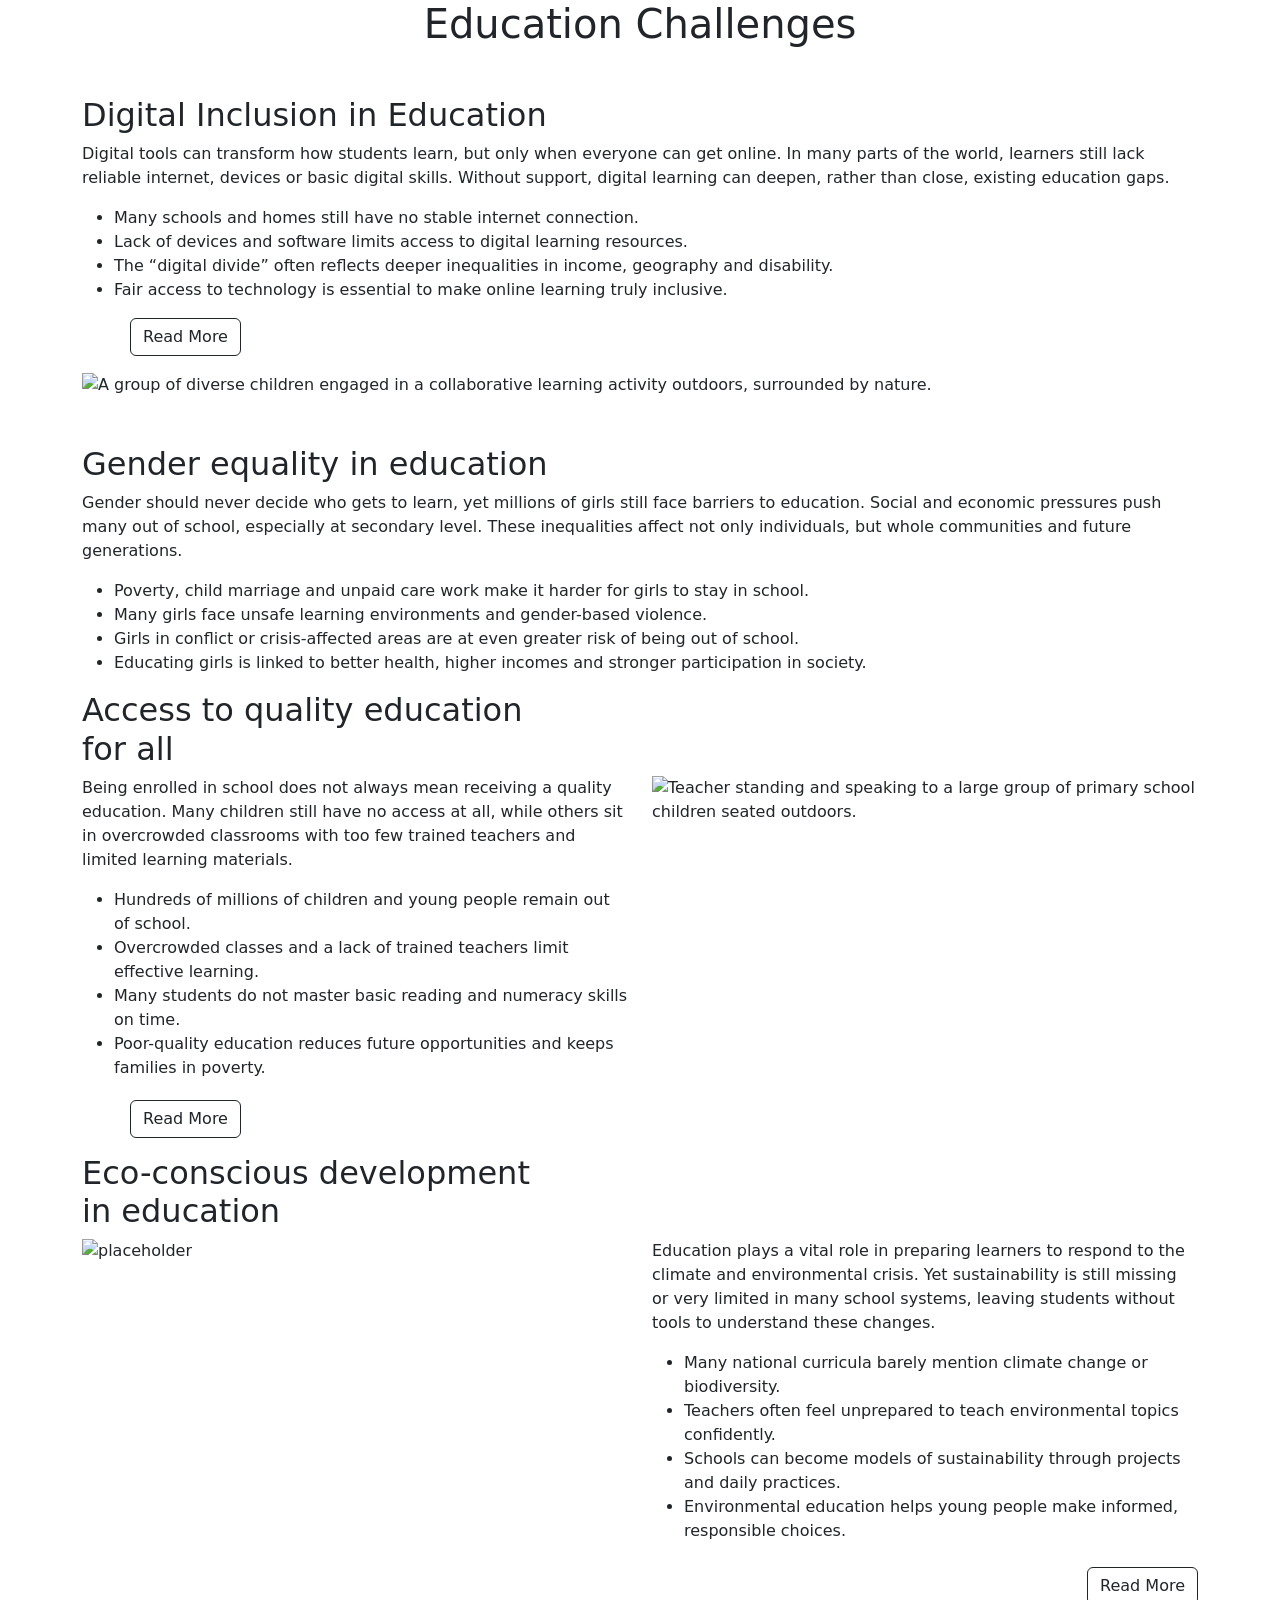
==== educationChallenges.html @ 002fe449 "Add files via upload" ====
<!doctype html>
<html lang="en">
	<head>
		<meta charset="utf-8">
		<meta name="author" content="Thales Marques Ferrari de Almeida">
		<meta name="viewport" content="width=device-width, initial-scale=1">
		<title>Education Challenges</title>
		<!-- Google Fonts -->
		<link rel="preconnect" href="https://fonts.googleapis.com">
		<link rel="preconnect" href="https://fonts.gstatic.com" crossorigin>
		<link href="https://fonts.googleapis.com/css2?family=Anton&family=Open+Sans:ital,wght@0,300..800;1,300..800&display=swap" rel="stylesheet">
		<!-- Icons -->
		<link rel="stylesheet" href="https://cdnjs.cloudflare.com/ajax/libs/font-awesome/6.5.2/css/all.min.css"/>
		<!-- Bootstrap -->
		<link href="https://cdn.jsdelivr.net/npm/bootstrap@5.3.8/dist/css/bootstrap.min.css" rel="stylesheet" integrity="sha384-sRIl4kxILFvY47J16cr9ZwB07vP4J8+LH7qKQnuqkuIAvNWLzeN8tE5YBujZqJLB" crossorigin="anonymous">
		<!-- CSS -->
		<link rel="stylesheet" href="/css/style.css">
	</head>
	<body>

		<header class="bg-img-t">
			
			<!--  Navbar placeholder-->
			<div id="nav-placeholder"></div>	
			
			<div class="container text-center background-txt-t anton-regular">
				<h1>Education Challenges</h1>
			</div>
		</header>
		<div class="container mt-5">
			<div class="content-wrapper-t"> <!--wrap the content for adding max-width-->
				<!--  1. Digital Inclusion in Education  -->
				<div class="row">
					<div class="col-sm-12">
						<h2 class="text-center text-md-start mb-2 anton-regular">Digital Inclusion in Education</h2>
						<!--  Short intro  -->
						<p class="word-formatting-t">
						Digital tools can transform how students learn, but only when everyone can get online. In many parts of the world, learners still lack reliable internet, devices or basic digital skills.
						Without support, digital learning can deepen, rather than close, existing education gaps.
						</p>

						<!--  Key points  -->
						<ul class="key-points-t">
							<li>Many schools and homes still have no stable internet connection.</li>
							<li>Lack of devices and software limits access to digital learning resources.</li>
							<li>The “digital divide” often reflects deeper inequalities in income, geography and disability.</li>
							<li>Fair access to technology is essential to make online learning truly inclusive.</li>
						</ul>

						<!--  technical/detailed paragraph  -->
						<div class="collapse mt-2" id="digitalInclusionMore">
							<p class="word-formatting-t mb-0">
							Acording to
							<a href="https://www.unesco.org/en/articles/unesco-spotlights-how-digital-learning-can-promote-equity-low-resource-contexts"
             				target="_blank" rel="noopener">
							UNESCO</a>
							a large share of primary and secondary schools around the world are still not connected to the internet.
							In low-resource contexts, this limits how teachers can use digital platforms, open educational resources and
							online training. Evidence shows that successful programmes combine investment in broadband infrastructure,
							affordable devices, teacher training and digital literacy for families, so that technology supports equity
							instead of creating new barriers.
							</p>
						</div>

						<!--  read more button  -->
						<div class="mb-3 mt-3 d-flex justify-content-center justify-content-md-start ms-md-5">
							<button type="button" class="btn btn-outline-dark bnt-sm read-more-bnt-t" data-bs-toggle="collapse" 
							data-bs-target="#digitalInclusionMore" aria-expanded="false"
							aria-controls="digitalInclusionMore">
								Read More
							</button>
						</div>

						<!--  Image  -->
						<img alt="A group of diverse children engaged in a collaborative learning activity outdoors, surrounded by nature." src="img/thales/educationChallenges/educationAcess.jpg" class="img-fluid">
						<!--  https://pixabay.com/photos/children-different-drawings-faces-1853193/  -->
					</div>
				</div>

				<!--  2. Gender equality in education  -->
				<div class="row mt-5">
					<div class="col-sm-12">
						<h2 class="text-center text-md-start mb-2 anton-regular">Gender equality in education</h2>
						
						<!--  Short Intro   -->
						<p class="word-formatting-t">
							Gender should never decide who gets to learn, yet millions of girls still face barriers to education.
							Social and economic pressures push many out of school, especially at secondary level.
							These inequalities affect not only individuals, but whole communities and future generations.
						</p>
						
						<!--  Key points  -->
						<ul class="key-points-t">
							<li>Poverty, child marriage and unpaid care work make it harder for girls to stay in school.</li>
							<li>Many girls face unsafe learning environments and gender-based violence.</li>
							<li>Girls in conflict or crisis-affected areas are at even greater risk of being out of school.</li>
							<li>Educating girls is linked to better health, higher incomes and stronger participation in society.</li>
						</ul>

						<!--  technical/detailed paragraph  -->


					</div>
				</div>

				<!-- 3. Acess to qualitu education for all  -->
				<div class="row">
					<div class="col-sm-12">
						<h2 class="text-center text-md-start mb-2 anton-regular">Access to quality education <br class="mobile-break"> for all</h2>
					</div>

					<div class="col-sm-6">
						<!--  Short intro  -->
						<p class="word-formatting-t">
							Being enrolled in school does not always mean receiving a quality education.
							Many children still have no access at all, while others sit in overcrowded classrooms
							with too few trained teachers and limited learning materials.
						</p>

						<!-- Key points -->
						<ul class="key-points-t">
							<li>Hundreds of millions of children and young people remain out of school.</li>
							<li>Overcrowded classes and a lack of trained teachers limit effective learning.</li>
							<li>Many students do not master basic reading and numeracy skills on time.</li>
							<li>Poor-quality education reduces future opportunities and keeps families in poverty.</li>
						</ul>
					</div>
					
					<div class="col-sm-6">
						<!--  Image  -->
						<img alt="Teacher standing and speaking to a large group of primary school children seated outdoors." src="img/thales/educationChallenges/qualityEducationAll.jpg" class="img-fluid">
						<!--  Photo by Swahili Studios: https://www.pexels.com/photo/outdoor-classroom-with-teacher-and-students-31747998/  -->
					</div>
				</div>

				<!--  technical/detailed paragraph  -->
				<div class="row">
					<div class="collapse mt-2 col-sm-12" id="qualityEducationMore">
						<p class="word-formatting-t mb-0">
						The
						<a href="https://www.worldbank.org/en/topic/education/brief/what-is-learning-poverty"
							target="_blank" rel="noopener">
							World Bank
						</a>
						describes a crisis of “learning poverty”, where a high share of 10-year-olds in
						low- and middle-income countries cannot read and understand a simple text.
						Research highlights the need for coordinated reforms: investment in teacher
						training, early-grade reading programmes, inclusive curricula, targeted support
						for disadvantaged learners and safe school infrastructure. Improving both access
						and quality together is essential to break cycles of disadvantage over time.
						</p>
					</div>

					<!--  read more button  -->
					<div class="mb-3 col-sm-12 mt-3 mt-md-1 d-flex justify-content-center justify-content-md-start ms-md-5">
						<button type="button" class="btn btn-outline-dark bnt-sm read-more-bnt-t" data-bs-toggle="collapse" 
						data-bs-target="#qualityEducationMore" aria-expanded="false"
						aria-controls="qualityEducationMore">
							Read More
						</button>
					</div>
				</div>

				<!--  4. Eco-conscious development in education  -->
				<div class="row">
					<div class="col-sm-12">
						<h2 class="text-center text-md-start mb-2 anton-regular">Eco-conscious development <br class="mobile-break"> in education</h2>
					</div>

					<!--  Image  -->
					<div class="col-sm-6 mb-3 mb-sm-0">
						<img alt="placeholder" src="img/thales/educationChallenges/ecoConsiousDevelopment.jpg" class="img-fluid">
						<!--  Photo by Nasirun Khan: https://www.pexels.com/photo/children-watering-plants-16850897/  -->
					</div>
					<div class="col-sm-6">
						<!--  Short intro  -->
						<p class="word-formatting-t">
							Education plays a vital role in preparing learners to respond to the climate
							and environmental crisis. Yet sustainability is still missing or very limited
							in many school systems, leaving students without tools to understand these changes.
						</p>

						<!--  Key points  -->
						<ul class="key-points-t">
							<li>Many national curricula barely mention climate change or biodiversity.</li>
							<li>Teachers often feel unprepared to teach environmental topics confidently.</li>
							<li>Schools can become models of sustainability through projects and daily practices.</li>
							<li>Environmental education helps young people make informed, responsible choices.</li>
						</ul>
					</div>
					
				
				</div>

				<!--  technical/detailed paragraph  -->
				<div class="row">
					<div class="collapse mt-2 col-sm-12" id="ecoConsiousMore">
						<p class="word-formatting-t mb-0">
						Recent analyses by
						<a href="https://www.unesco.org/en/articles/only-half-national-curricula-world-have-reference-climate-change-unesco-warns"
							target="_blank" rel="noopener">
							UNESCO
						</a>
						show that around half of national curriculum frameworks reviewed make no reference
						to climate change at all. To address this gap, UNESCO’s Education for Sustainable
						Development (ESD for 2030) framework encourages countries to “green” their education
						systems: integrating climate and environmental topics across subjects, supporting
						teachers with training and resources, and involving students in real-world projects
						such as school gardens, recycling schemes and energy-saving initiatives.
						</p>
					</div>
					<!--  read more button  -->
					<div class="mb-3 col-12 mt-2 d-flex justify-content-center justify-content-md-end me-md-5">
						<button type="button" class="btn btn-outline-dark bnt-sm read-more-bnt-t" data-bs-toggle="collapse" 
						data-bs-target="#ecoConsiousMore" aria-expanded="false"
						aria-controls="ecoConsiousMore">
							Read More
						</button>
					</div>
				</div>
			</div>
		</div>
		<!-- 
			Content Note:
			The written content on this webpage was created with assistance from ChatGPT 
			(used only as a writing and summarisation tool). 
			All factual information was sourced from trusted public organisations, including:

			• United Nations – Sustainable Development Goal 4 (Quality Education)
				https://www.un.org/sustainabledevelopment/education/

			• UNESCO – Global Education Monitoring Reports
				https://www.unesco.org/en/education/reports

			• UNICEF – Education Research & Statistics
				https://www.unicef.org/education

			• OECD – Education Indicators and Data
				https://www.oecd.org/education/

			The final wording, layout, and structure were reviewed and edited manually
			by the project author (Thales Marques Ferrari de Almeida) to match the requirements of the Web Design & Development CA.
		-->

		<!--  Footer placeholder-->
		<div id="footer-placeholder"></div>
		
		<!--   jQuery   -->
		<script src="https://code.jquery.com/jquery-3.7.1.min.js"></script>
		
		<!--  External JS  -->
		<script src="script/main.js"></script>
		
		<!--  Bostrap  -->
		<script src="https://cdn.jsdelivr.net/npm/bootstrap@5.3.8/dist/js/bootstrap.bundle.min.js" integrity="sha384-FKyoEForCGlyvwx9Hj09JcYn3nv7wiPVlz7YYwJrWVcXK/BmnVDxM+D2scQbITxI" crossorigin="anonymous"></script>
	</body>
</html>
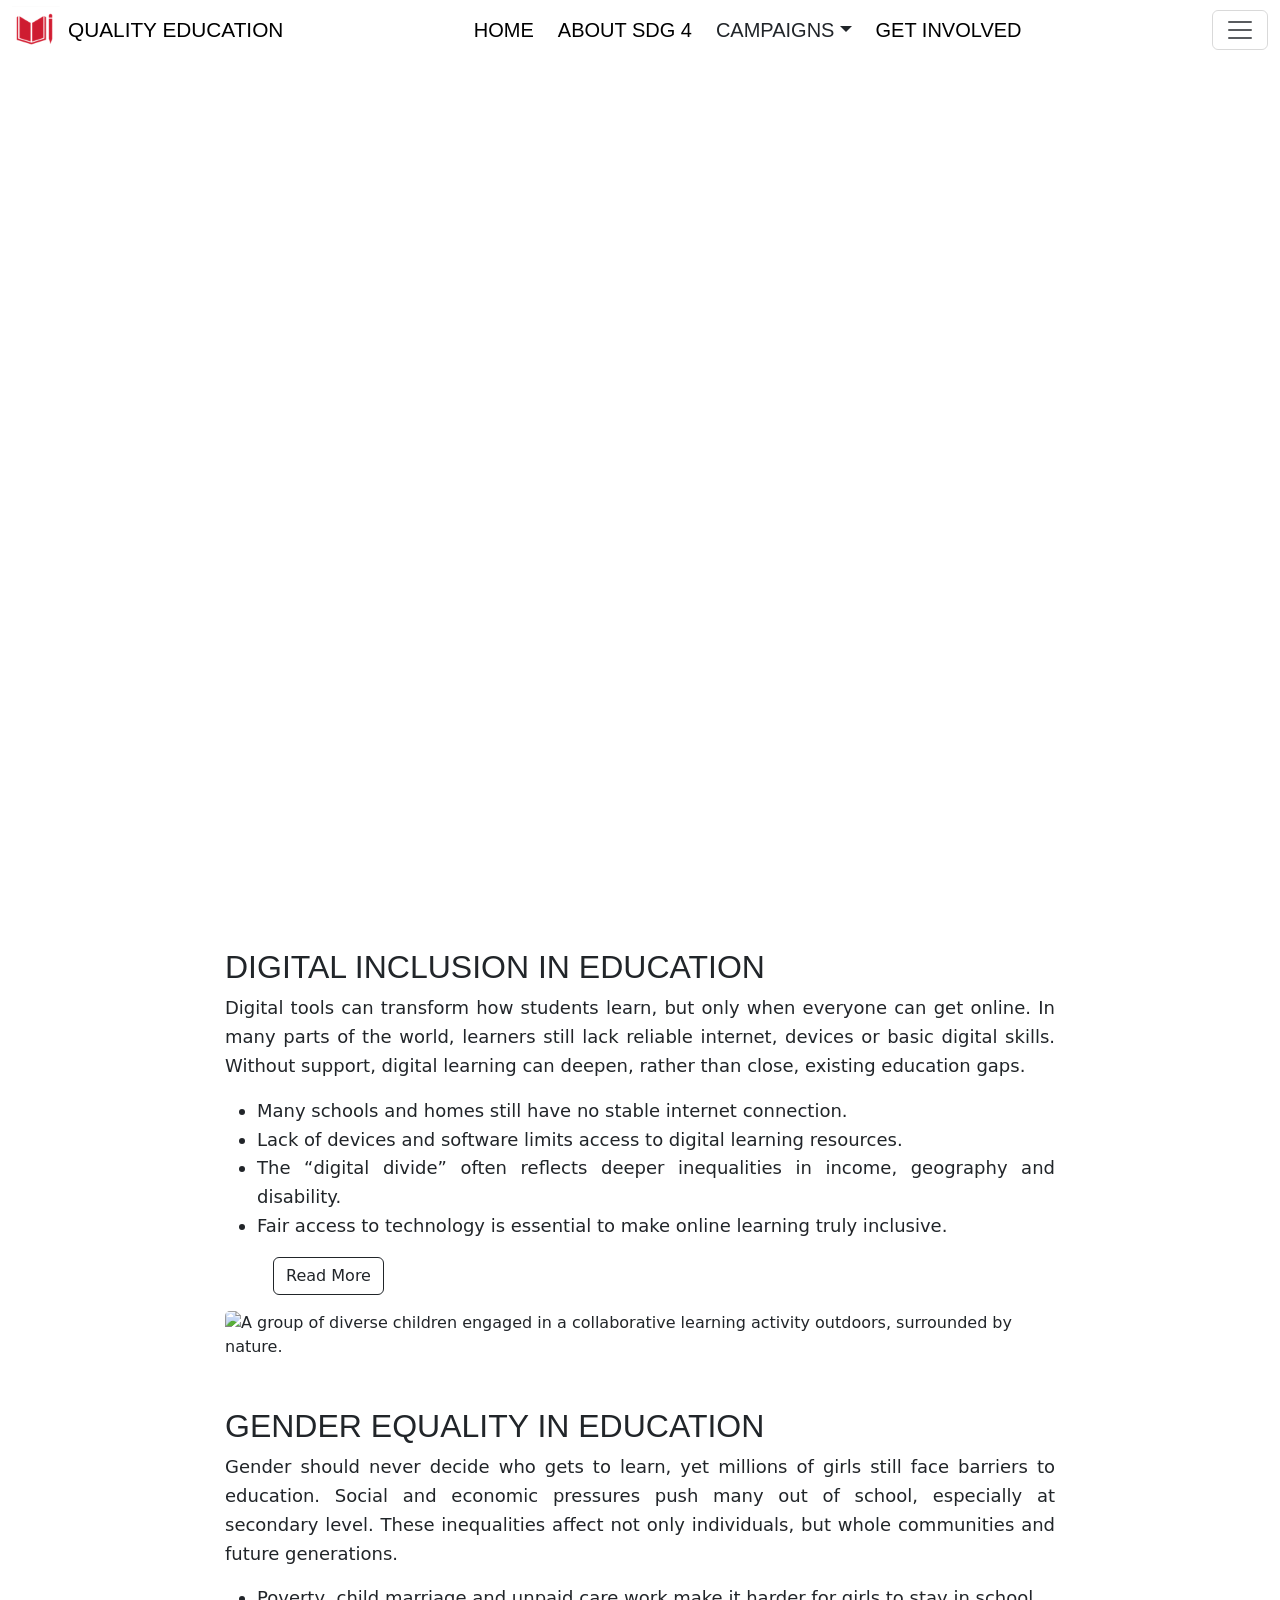
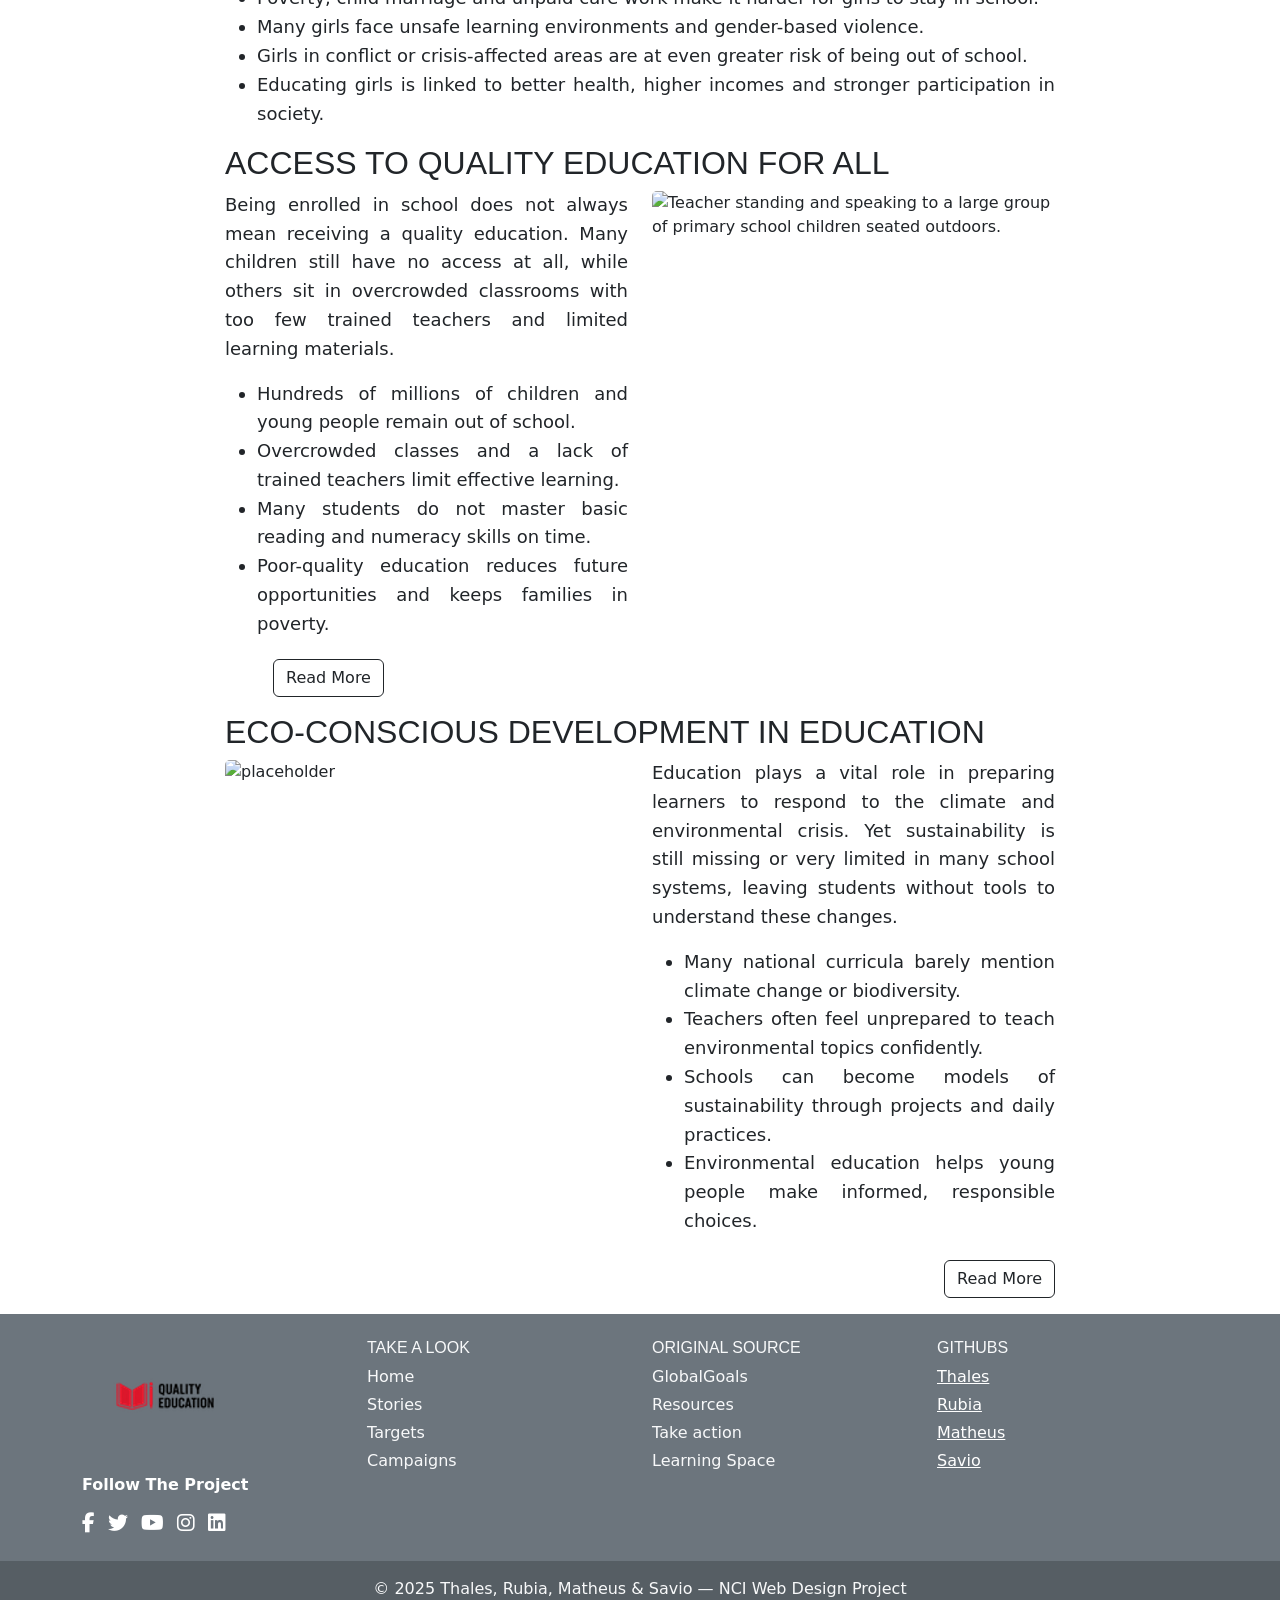
==== commit d4221fa3: "More changes" ====
--- a/educationChallenges.html
+++ b/educationChallenges.html
@@ -14,7 +14,7 @@
 		<!-- Bootstrap -->
 		<link href="https://cdn.jsdelivr.net/npm/bootstrap@5.3.8/dist/css/bootstrap.min.css" rel="stylesheet" integrity="sha384-sRIl4kxILFvY47J16cr9ZwB07vP4J8+LH7qKQnuqkuIAvNWLzeN8tE5YBujZqJLB" crossorigin="anonymous">
 		<!-- CSS -->
-		<link rel="stylesheet" href="/css/style.css">
+		<link rel="stylesheet" href="css/style.css">
 	</head>
 	<body>
 
--- a/css/style.css
+++ b/css/style.css
@@ -0,0 +1,1841 @@
+/*Google fonts*/
+.anton-regular {
+  font-family: "Anton", sans-serif;
+  font-weight: 400;
+  font-style: normal;
+  text-transform: uppercase;
+}
+
+.open-sans {
+  font-family: "Open Sans", sans-serif;
+  font-optical-sizing: auto;
+  font-weight: 400;
+  font-style: normal;
+  font-variation-settings:
+    "width" 100;
+}
+
+
+/* NavBar
+   Author: Thales Marques Ferrari de Almeida
+*/
+ .links-nav { /*this is the ul element inside the navbar */
+	display: flex;
+	flex-direction: row;
+	list-style: none;
+	margin: 0;
+	padding: 0;
+	justify-content: center;
+	align-items: center;
+}
+.links-nav a, .links-nav ul a{ 
+	font-size: 20px;
+	text-decoration: none;
+}
+.links-nav > li > a { 
+	color: #000
+}
+.links-nav > li > a:hover {
+	color: #432b55;
+	text-decoration: none; /*removes the underline on hover*/
+}
+.links-nav li {
+	padding: 8px 12px;
+}
+.spacer-top-body{
+	margin-top: 4rem;
+}
+.navbar-logo{ /* make sure the logo and title are aligned */
+	display: flex;
+	align-items: center;
+	gap: 0.5rem;
+	padding: 0;
+}
+.logo-title{
+	color: black;
+	font-size: 1.3rem;
+}
+
+.navbar-logo img{ /*logo image size and responsiveness*/
+	height: 48px;
+	width: auto;
+}
+
+/*scrolling effect navbar*/
+.navbar { /*set the initial state of the navbar*/
+	background-color: transparent;
+	transition: background-color 0.3s ease, box-shadow 0.3s ease;
+	padding-top: 0.35rem;
+	padding-bottom: 0.35rem;
+}
+
+
+/*When user scrolls more than 56px change the color*/
+.navbar-scrolled {
+	background-color: rgba(200, 200, 200, 0.97); /* darker gray for contrast */
+	box-shadow: 0 2px 4px rgba(0, 0, 0, 0.15);
+}
+
+/*  Navbar dropdown  */
+/*This overrides the default bootstrap dropdown-menu size and pposition*/
+.campaigns-dropdown{
+	background-color: #000;
+	min-width: 420px; /*change the default bootstrap's width*/
+	color: #fff;
+
+	/*removes default border and corners*/
+	border: none;
+	border-radius: 0;
+	padding: 0;
+}
+.campaigns-dropdown img{
+	display: block;
+	width: 100%; /*makes it fills the width of the column*/
+	height: auto; /*resposiviness*/
+}
+.campaigns-dropdown a:hover{
+	opacity: 0.85;
+}
+
+/*shows the dropdown on hover
+sources: https://youtu.be/n-2Kwm2CJ9c?si=Jsybr55dkSkyXspm*/
+.dropdown:hover .dropdown-menu{
+	display: block; 
+}
+
+
+/*Hover underline effect for nav links
+source: https://youtu.be/NaE2DMCkMkk?si=irN1dnEl6ar3fV93*/
+.links-nav .nav-link{
+	position: relative;
+}
+.links-nav .nav-link::before{ /*creates a pseudo element before each link*/
+	content: '';
+	position: absolute;
+	left: 0;
+	bottom: -5px;
+	width: 0;
+	height: 3px;
+	background-color: #432b55;
+	transition: width 0.3s ease;
+}
+.links-nav .nav-link:hover::before{ /*expands the underline on hover*/
+	width: 100%;
+}
+/*End navbar*/
+
+
+
+/*	CSS for campaing page
+	Author: Thales Marques Ferrari de Almeida
+*/
+
+/*Hover zoom img effect
+Sources: https://www.w3schools.com/howto/howto_css_zoom_hover.asp and https://youtube.com/shorts/-4PtUNKZr8M?si=-x04MyQYTLYg2XLB */
+
+.wrapper-et{ /*wrapper for the zoom effect on images*/
+	overflow: hidden;
+	border-radius: 5px;
+}
+.wrapper-et img{ /*image inside the wrapper*/
+	width: 100%;
+	height: 100%;
+	object-fit: cover;
+	transition: 1s ease;
+}
+.wrapper-et img:hover{ /*zoom effect on hover*/
+	transform: scale(1.1);
+}
+/*End img effect*/
+
+
+/*wrap image and add text in the image
+Sources: https://youtu.be/Si4ViAvvnwU?si=R38BF-6bvPxQ2DKY and https://www.w3schools.com/howto/howto_css_image_text.asp
+*/
+.img-container{
+	position: relative;	
+}
+.text-inside-img{
+	position: absolute;
+	bottom: 5%;
+	color: rgb(255, 255, 255);
+	padding-left: 40px;
+}
+
+.col-sm-6 .text-inside-img p {
+	font-size: 1.7rem;
+	font-weight: 100 !important;
+}
+.col-sm-6 .text-inside-img h3 {
+	font-size: 3rem;
+}
+.col-lg-4 .text-inside-img p {
+	font-size: 1.2rem;
+}
+.col-lg-4 .text-inside-img h3 {
+	font-size: 2.0rem;
+}
+/*form styling*/
+.wrapper-form-t{
+	background-color: #F7F4F2;
+	padding: 20px;
+	border-radius: 13px;
+	box-shadow: 0 4px 8px rgba(0, 0, 0, 0.2);
+}
+
+/*Form validation control*/
+.wrapper-contact-method{
+	padding: 15px;
+	border: transparent 1px solid;
+	border-radius: 5px;
+}
+
+.input-control-t.success input,
+.input-control-t.success textarea {
+	border-color: #2ecc71; /*green*/
+}
+.input-control-t.error input,
+.input-control-t.error textarea {
+	border-color: #e74c3c; /*red*/
+}
+.input-control-t .form-error-t{
+	color: #e74c3c;
+	font-size: 12px;
+	height: 12px;
+}
+/*End form validation control*/
+
+
+/*	CSS for Education Challenges
+	Author: Thales*/
+
+/*background image and text*/
+.bg-img-t{
+	background-image: url("../img/thales/background/backgroundEdChallenges.jpg");
+	background-size: cover;
+	background-position: center;
+	background-repeat: no-repeat;
+	min-height: 100vh; /**covers 100% of the screen*/
+	width: 100%;
+}
+.background-txt-t{
+	color: white;
+	padding-top: 600px;
+}
+
+.background-txt-t h1{
+	font-size: 60px;
+}
+
+/*wrap content and centralize*/
+.content-wrapper-t{
+	max-width: 830px;
+	margin: 0 auto;
+}
+
+.content-wrapper-t img{
+	width: 100%;
+	height: auto;
+	border-radius: 5px;
+}	
+.word-formatting-t, .key-points-t{
+	font-size: 18px;
+	line-height: 1.6;
+	text-align: justify;
+}
+/*Responsive design for navbar, campaign, and education challenges page
+Author: Thales Ferrari*/
+
+@media(max-width:750px){
+	/*hide the nav links for mobile version*/
+	.links-nav{
+		display: none;
+	}
+
+	/*change the internal paddig and hide <p> for the mobile version*/
+	.col-lg-4 .text-inside-img{
+		bottom: 2%;
+		padding-left: 15px;
+	}
+	.col-lg-4 .text-inside-img p {
+		display: none;
+	}
+	.col-lg-4 .text-inside-img h3 {
+		font-size: 1.15rem;
+		padding: 0;
+	}
+	.col-sm-6 .text-inside-img p {
+		display: none;
+	}
+	.col-sm-6 .text-inside-img h3 {
+		font-size: 1.5rem;
+		padding: 0;
+	}
+
+
+	
+	/*education challeges resposiviness*/
+	.content-wrapper-t{
+		margin-left: 5%;
+		margin-right: 5%;
+	}
+}
+
+/*hide the br in mobile version	
+source: https://stackoverflow.com/questions/37836821/line-break-on-mobile-phone-only*/
+@media (min-width: 600px)  {
+        .mobile-break { display: none; }
+    }
+
+/*Stories page
+Author: Savio Miano*/
+.hero-placeholder {
+    height: 350px;
+    border-radius: 4px; 
+}
+
+.card-placeholder {
+    height: 200px;
+    border-radius: 4px;
+}
+/*End author Thales Marques Ferrari de Almeida*/
+
+
+
+/** Start of Author: Rúbia Lana **/
+
+.aboutsdg_r {
+	background-color: white;
+	color: #2A140E;
+}
+
+.header_sdr_r {
+	position: relative;
+	width: 100%;
+	max-width: 100%;
+}
+
+.img_top_sdg_r {
+	background-image: url("../img/rubia/pexels-img8.jpg");
+	width: 100%;
+	height: 60vh;
+	background-size: cover;
+	background-repeat: no-repeat;
+	transition: height 0.5s ease;
+	margin: 0 auto;
+	position: relative;
+	display: flex;
+	justify-content: center;
+	align-items: flex-start;
+	margin-bottom: 30px;
+}
+
+.shrink-banner {
+	height: 25vh !important;
+}
+
+.img_top_sdg_r.shrink-banner h1, .img_top_sdg_r.shrink-banner h2 {
+	opacity: 0;
+	height: 0;
+	overflow: hidden; /** overflow hidden makes everything that is overflowing the div be cutted so we don't see it overflowing  **/
+}
+
+.banner_sdg_r img {
+	width: 100%; 
+	display: block; /** to remove extra spaces down the image **/
+}
+
+.text_top_sdg_r {
+	position: absolute;
+	top: 50%;
+	left: 50%;
+	transform: translate(-50%, -50%); /** left50% + top50% + translate(-50%, -50%) is how div's are centralized **/
+	text-transform: uppercase; /** text-transform uppercase makes all the text in uppercase, meanwhile lowercase makes all the text be in lowercase, and captilize makes the firts leters be in upercase **/
+	background: white;
+	background-size: 200%;
+	background-clip: text;
+	-webkit-background-clip: text;
+	-webkit-text-fill-color: transparent;
+	animation: animate-gradient 2.5s linear infinite; /** linear infinite is for the animation don't stop, and the 2.5s is the time for the animation to be complete, and then repeat again as it's an infinite animation **/
+	-webkit-text-stroke: 0.3px black;
+}
+
+@keyframes animate-gradient {
+	to {
+		background-position: 200px;
+	}
+} /** keyframes is used to define the animation you want **/
+
+.title_top_sdg_r h1 {
+	font-size: 4rem;
+	color: white;
+}
+
+.subtitle_top_sdg_r h2 {
+	font-size: 2rem;
+}
+
+/** to change size of text in sreens less than 1024px **/
+@media (max-width: 1024px) {
+	.title_top_sdg_r h1 {
+		font-size: 3.7rem !important;
+	}
+	.subtitle_top_sdg_r h2 {
+		font-size: 2.7rem !important;
+	}
+}
+/** !important is used when you want to create a diferent thing that you whant the computer to select as main. for example now I defined that the font size was 4 rem, but if the screen max width is 1024 px the text is going to be 3.7 rem and the computer is going to ignore the other option and consider only the one that is tagged as important if the conditon matches(the screen size in this situation) **/
+
+/** to change size of text in small screens, start to change in ipad mini but works for smartphones too, if I need to change again I just neet to add a smaller screen that is only for smatphones, not ipads **/
+@media (max-width: 768px) {
+	.title_top_sdg_r h1 {
+		font-size: 3.5rem !important;
+	}
+}
+
+.text_to_justify {
+	text-align: justify;
+}
+
+.btns_to_hover {
+	display: flex;
+	justify-content: space-between;
+	text-align: center;
+}
+
+.btn_hoover_me_sdg_r {
+	padding: 9px 25px;
+	border: none;
+	outline: none;
+	color: #FFF;
+	cursor: pointer;
+	position: relative;
+	z-index: inherit; /** z-index controls the layers of the things in the page, it only works for elements with a defined position, that can be defined with position: relative/absolute/fixed/sticky. z-index -1 puts the things in the back of the z-index 0 or z-index auto, inherit makes the value of the index be received from its base element so if the father element is z-index 1, it is also going to be z-index 1**/
+	border-radius: 50px; 
+	background-color: transparent;
+	display: block;
+}
+
+.btn4_hoover_me_sdg_r {
+	width: 100%;
+	text-align: center;
+	padding: 9px 25px;
+	border: none;
+	outline: none;
+	color: #FFF;
+	cursor: pointer;
+	position: relative;
+	z-index: inherit;
+	border-radius: 50px; 
+	background-color: transparent;
+	display: block; /** display block was used for the a cover the full width of its space. at first I was using <button> and inside of it <a>, but it was having a problem that if I clicked in the button in a part the the link did't reach the link wasn't oppening, so I searched why it was happening and the reason was because the <a> tag was inside of the button, when I was supposed to put only the <a> tag and treat it as a button on css. and then when I did it I noticed that the <a> ignored the "width: 100%", but this is because of is inline configuration, so display: block could "break" it **/
+	
+	/** display block = cover all the line; inline cover only the content but stays in the same line; inline-block = is the same as inline, but it allows you to choose the size; grid = for layouts in col/row; none = for it to desapear of the page; flex = to organize elements in one col/row **/
+}
+
+.btn_hoover_me_sdg_r::after, .btn4_hoover_me_sdg_r::after {
+	content: ""; /** the tag content: '' needs to be used with the pseudo-elements because without it they don't appear. the pseudo-elements are: before, after, active, hover, focus. before and after (used for decoration) can add extra content to the element meanwhile active focus and hover (used for interaction) can change the style of it according to its state. hover changes the element when the mouse is over it, active changes the element when it is being clicked and focus when it is being selected **/
+	z-index: -1;
+	position: absolute;
+	width: 100%;
+	height: 100%;
+	background-color: black; /** to change here the color **/
+	left: 0;
+	top: 0;
+	border-radius: 60px;
+}
+
+.btn_hoover_me_sdg_r::before, .btn4_hoover_me_sdg_r::before {
+	content: "";
+	background: linear-gradient(
+		45deg,
+		#FF0000, #FF7300, #FFFB00, #48FF00, #00FFD5, #002BFF, #FF00C8, #FF0000
+	); /** the first and the last color are the same because it makes the transition smooth **/
+	position: absolute;
+	top: -2px; 
+	left: -2px;
+	background-size: 600%;
+	z-index: -1;
+	width: calc(100% + 4px);
+	height: calc(100% + 4px);
+	filter: blur(8px);
+	animation: glowing 20s linear infinite;
+	transition: opacity .3s ease-in-out;
+	border-radius: 10px;
+	opacity: 0;
+}
+
+.btn_hoover_me_sdg_r:hover::before, .btn4_hoover_me_sdg_r:hover::before {
+	opacity: 1;
+}
+
+.btn_hoover_me_sdg_r:active:after, .btn4_hoover_me_sdg_r:active:after {
+	background: transparent;
+}
+
+.btn_hoover_me_sdg_r:active, .btn4_hoover_me_sdg_r:active {
+	color: #000;
+	font-weight: bold;
+}
+
+@keyframes glowing {
+	0% {background-position: 0 0;}
+	50% {background-position: 400% 0;}
+	100% {background-position: 0 0;}
+}
+
+.a_sdg_r{
+	font-weight: 500;
+	font-size: 16px;
+	color: white;
+	text-decoration: none;
+	
+}
+
+.a_sdg_r:hover {
+	color: white;
+}
+
+#img_add_border_sdg_r {
+	border: 10px double #432b55; /** double is a borther effect that makes the border have two lines **/
+	width: 100%;
+	height: 100%;
+}
+
+.line_for_division {
+	height: 1px;
+	width: 98%;
+	overflow: hidden;
+	background-size: 500% 100%;
+	position: relative;
+	left: 50%;
+	top: 50%;
+	transform: translate(-50%, -50%);
+}
+
+.line_for_division::before {
+	content: '';
+	position: absolute;
+	inset: 0; /** inset here is to assure the element + before is going to cover all the space that the element without before cover without needing to type bottom/top/left/right:0 because without is the efecct was not apearing  **/
+	background: linear-gradient(to right, grey, blue, grey, blue, grey);
+	background-size: 500% 100%;
+	animation: tryingByMyself 20s linear infinite;
+	border-radius: 500px;
+}
+
+@keyframes tryingByMyself {
+	0% {
+		background-position: 0% 0;
+	}
+	100% {
+		background-position: 500% 0;
+	}
+}
+
+.add_margin_sdg_r {
+	margin-bottom: 100px;
+}
+
+.whatToDo_sdg_r {
+	margin-bottom: 35px;
+}
+
+.top_target_r {
+	background-image: url("../img/rubia/unsplash-img5.jpg");
+	background-size: cover;
+	background-repeat: no-repeat;
+	background-position: center;
+	min-height: 100vh;
+	display: flex;
+	flex-direction: column;
+	text-align: center;
+	align-items: center;
+	justify-content: center;
+	padding: 0 2rem;
+}
+
+
+.inside_top_image_target_r {
+	text-align: center;
+	align-items: center;
+	justify-content: center;
+	color: white;
+	font-size: 4rem;
+	text-shadow: 2px 2px 10px rgba(0, 0, 0, 0.7);
+	margin: 0.5rem 0;
+}
+
+.inside_top_image_target_r1 {
+	font-size: 4rem;
+}
+
+.inside_top_image_target_r2 {
+	font-size: 2.5rem;
+	padding-bottom: 5px;
+}
+
+@media (min-width: 1440px) {
+	.target_html .aboutsdg4_html {
+		zoom: 1.5 !important;
+	}
+	#tranding {
+		padding: 7rem 0 !important;
+	}
+}
+
+@media (min-width: 2560px) {
+	.target_html .aboutsdg4_html {
+		zoom: 1.7 !important;
+	}
+}
+
+@media (min-width: 3860px) {
+	.target_html .aboutsdg4_html {
+		zoom: 2.5 !important;
+	}
+}
+
+::-webkit-scrollbar {
+	width: 1.3rem;
+}
+
+::-webkit-scrollbar-thumb {
+	border-radius: 1rem;
+	background: #797979; /** change it **/
+	transition: all 0.5s ease-in-out;
+}
+
+::-webkit-scrollbar-thumb:hover {
+	background: #222224; /** change it too **/
+}
+
+::-webkit-scrollbar-track {
+	background: #f9f9f9;
+}
+
+.section-heading {
+	font-size: 3rem;
+	color: var(--primary);
+	padding: 2rem 0;
+}
+
+#tranding {
+	padding: 4rem 0 !important;
+}
+
+#tranding .tranding-slider {
+	height: 52rem;
+	padding: 2rem 0;
+	position: relative;
+}
+
+.tranding-slide {
+	width: 37rem;
+	height: 42rem;
+	position: relative;
+	border-radius: 2rem !important;
+}
+
+@media (max-width: 500px) {
+	.tranding-slide, .tranding-slide-img img {
+		width: 28rem !important;
+		height: 36rem !important;
+	}
+	
+	#tranding .tranding-slider {
+		height: 45rem !important;
+	}
+}
+
+.tranding-slide .tranding-slide-img img {
+	width: 37rem;
+	height: 42rem;
+	border-radius: 2rem !important;
+	object-fit: cover;
+}
+
+.tranding-slide .tranding-slide-content {
+	position: absolute;
+	left: 0;
+	top: 0;
+	right: 0;
+	bottom: 0;
+}
+
+.tranding-slide-content .top_text_slider_target_r {
+	position: absolute;
+	top: 2rem;
+	right: 2rem;
+	color: var(--white);
+}
+
+.tranding-slide-content .tranding-slide-content-bottom {
+	position: absolute;
+	bottom: 2rem;
+	left: 2rem;
+	color: var(--white);
+}
+
+.target_subtitle_inside_slider {
+	padding-top: 1rem;
+	display: flex;
+	gap: 1rem;
+}
+
+.target_subtitle2_inside_slider ion-icon {
+	color: var(--primary);
+}
+
+.swiper-slide-shadow-left, .swiper-slide-shadow-right {
+	display: none;
+}
+
+.tranding-slider-control {
+	position: relative;
+	bottom: 2rem;
+	display: flex;
+	align-items: center;
+	justify-content: center;
+	margin-top: 1rem;
+	width: 100%;
+}
+
+.tranding-slider-control .swiper-button-next {
+	left: 58% !important;
+	transform: translateX(-58%) !important;
+}
+
+@media (max-width: 990px) {
+	.tranding-slider-control .swiper-button-next {
+		left: 70% !important;
+		transform: translateX(-70%) !important;
+	}
+	
+	.tranding-slider-control .swiper-button-prev {
+		left: 30% !important;
+		transform: translateX(-30%) !important;
+	}
+}
+
+@media (max-width: 450px) {
+	.tranding-slider-control .swiper-button-next {
+		left: 80% !important;
+		transform: translateX(-80%) !important;
+	}
+	
+	.tranding-slider-control .swiper-button-prev {
+		left: 20% !important;
+		transform: translateX(-20%) !important;
+	}
+}
+
+.tranding-slider-control .slider-arrow {
+	background: var(--white);
+	width: 3.5rem;
+	height: 3.5rem;
+	border-radius: 50%;
+	left: 42%;
+	transform: translateX(-42%);
+	filter: drop-shadow(0px 8px 24px rgba(18, 28, 53, 0.1)); /** drop-shadow creates a shadow **/
+}
+
+.tranding-slider-control .slider-arrow ion-icon {
+	font-size: 2rem;
+	color: #222224;
+}
+
+.tranding-slider-control .slider-arrow::after {
+	content: '';
+}
+
+.tranding-slider-control .swiper-pagination {
+	position: relative;
+	width: 15rem;
+	bottom: 1rem;
+}
+
+.tranding-slider-control .swiper-pagination .swiper-pagination-bullet {
+	filter: drop-shadow(0px 8px 24px rgba(18, 28, 53, 0.1));
+}
+
+.tranding-slider-control .swiper-pagination .swiper-pagination-active {
+	background: var(--primary);
+}
+
+@property --angle {
+	syntax: "<angle>"; /** is used to change the angle of the property **/
+	initial-value: 0deg; /** defines the angle you want to change it to in the start **/
+	inherits: false; /** defines that nothing is going to be inherited (as with z-index that I can set it to be inherited, so this cancel it) **/
+}
+
+.icon_add_border_sdg_r {
+	margin: 0 auto;
+	padding: 2em;
+	width: 300px;
+	background: white;
+	text-align: center;
+	border-radius: 10px;
+}
+
+.icon_add_border_sdg_r::after, .icon_add_border_sdg_r::before {
+	content: '';
+	position: absolute;
+	height: 100%;
+	width:100%;
+	background-image: conic-gradient(from var(--angle), #ff4545, #00ff99, #006aff, #ff0095, #ff4545); /** conic-gradient is a circle gradient **/
+	top: 50%;
+	left: 50%;
+	transform: translate(-50%, -50%);
+	z-index: -1;
+	padding: 3px;
+	animation: 3s spin linear infinite;
+	border-radius: 10px;
+}
+
+.icon_add_border_sdg_r::before {
+	filter: blur(1.5rem); /** filters change an element visually, they can be blur, drop-shadow, contrast, etc. blur it loose focus **/
+	opacity: 0.5; 
+}
+
+@keyframes spin{
+	from {
+		--angle: 0deg;
+	}
+	to{
+		--angle: 360deg;
+	}
+}
+
+.image_left_target_r {
+	width: 100%;
+	object-fit: cover;
+	box-sizing: border-box;
+	margin: 5px;
+	
+}
+
+.img_bottom_traget_r {
+	width: 100%;
+	height: 200px;
+	object-fit: cover;
+	box-sizing: border-box;
+	margin: 5px;
+	overflow: hidden;
+	vertical-align: top;
+	display: inline-block;
+}
+
+.zoom_r {
+	overflow: hidden;
+}
+
+.zoom_r img {
+	object-fit: cover;
+	transition: transform 0.8s;
+	/**height: 100%;**/
+	overflow: hidden;
+}
+
+.zoom_r:hover img {
+	transform: scale(1.1);
+	overflow: hidden;
+}
+
+.align-text-inside-img-r {
+	position: absolute;
+	color: white;
+	font-size: 15px;
+	text-align: center;
+	bottom: 5px;
+	text-shadow: 2px 2px 1px black; /** horizontal position, vertical position, opacity of shadow and color **/
+	justify-content: center;
+	left: 50%;
+	transform: translateX(-50%);
+	font-weight: bold;
+}
+
+.holder {
+	display: block;
+	justify-content: center;
+	align-items: center;
+	text-align: center;
+	position: relative;
+}
+
+.holder img {
+	position: relative;
+	text-align: center;
+	justify-content: center;
+}
+
+.align_center_r {
+	text-align: center;
+	justify-content: center;
+}
+
+.aboutsdg_r h1, .aboutsdg_r h2, .aboutsdg_r h3, .aboutsdg_r h4, .aboutsdg_r h5, .target_r h1, .target_r h2, .target_r h3, .target_r h4, .target_r h5, .rubia_registration_form h1, .rubia_registration_form h2, .rubia_registration_form h3, .rubia_registration_form h4, .rubia_registration_form h5 {
+	font-family: "Anton", sans-serif;
+} /** did't add h6 because i am sure i did't use it in any page **/
+
+.aboutsdg4_container p, .target_container p, .container_registration_r p {
+	font-family: "Open Sans", sans-serif;
+}
+
+.name_one_target_slider p .top_text_slider_target_r p {
+	font-weight: bold !important;
+}
+
+.rubia_registration_form * {
+	padding: 0;
+	margin: 0;
+	box-sizing: border-box;
+}
+
+.rubia_registration_form {
+	display: flex;
+	height: 100vh;
+	justify-content: center;
+	align-items: center;
+	background: url('../img/rubia/unsplash-img4.jpg');
+	background-size: cover;
+}
+
+.container_registration_r {
+	position: absolute;
+	left: 50%;
+	top: 50%;
+	transform: translate(-50%, -50%);
+	width: 100%;
+	max-width: 650px;
+	background-color: rgba(0, 0, 0, 0.7);
+	padding: 28px;
+	margin: 0 28px;
+	border-radius: 10px;
+	box-shadow: inset -2px 2px 2px white;
+}
+
+.rubiaRegistration {
+	font-size: 12px;
+	font-weight: 600;
+	text-align: center;
+	padding-bottom: 6px;
+	color: white;
+	text-shadow: 2px 2px 2px black;
+	border-bottom: solid 1px white;
+}
+
+.user_info {
+	display: flex;
+	flex-wrap: wrap;
+	justify-content: space-between;
+	padding: 20px 0;
+}
+
+.input_box:nth-child(2n) {
+	justify-content: end;
+	
+}
+
+.input_box {
+	display: flex;
+	flex-wrap: wrap;
+	width: 50%;
+	padding-bottom: 10px;
+}
+
+.input_box label {
+	width: 95%;
+	color: white;
+	font-size: 14px;
+	font-weight: 400;
+	margin: 5px 0;
+}
+
+.input_box input {
+	height: 40px;
+	width: 95%;
+	border-radius: 7px;
+	outline: none;
+	border: 1px solid grey;
+	padding: 0 10px;
+	font-size: 12px;
+}
+
+.gender_box {
+	color: white;
+	font-size: 14px;
+	font-weight: 600;
+	/**border-bottom: 1px solid white;**/
+}
+
+.gender_category {
+	margin: 15px 0;
+	color: white;
+}
+
+.gender_category label {
+	padding: 0 20px 0 5px;
+}
+
+.gender_category label, .gender_category input, .submit_button input {
+	cursor: pointer;
+	font-size: 12px;
+	font-weight: bold;
+}
+
+.submit_button {
+	margin-top: 40px;
+}
+
+.submit_button input {
+	display: block;
+	width: 100%;
+	margin-top: 10px;
+	font-size: 14px;
+	padding: 10px;
+	border: none;
+	border-radius: 50px;
+	background-color: white;
+}
+
+.submit_button input:active {
+	color: white;
+	background-color: black;
+}
+
+@media (max-width: 600px) {
+	.container_registration_r {
+		min-width: 280px;
+	}
+	
+	.input_box {
+		margin-bottom: 12px;
+		width: 100%;
+	}
+	
+	.input_box:nth-child(2n) {
+		justify-content: space-between;
+	} /** nth-child selects the child of the elemet i selected. (1) selects the first child, (2) selects the second child of the element, (2n) selects all the childs in even numbers ex: 2,4,6, and (2n+1)selects all the childs in odd numbers position ex: 1,3,5 **/
+	
+	.gender_category {
+		display: flex;
+		justify-content: space-between;
+		width: 100%;
+	}
+	
+	.user_info {
+		max-height: 380px;
+		overflow: auto;
+	}
+	
+	.user_info -webkit-scrollbar {
+		width: 0;
+	}
+}
+
+.title_form_r {
+	font-size: 25px;
+	text-align: center;
+	color: white;
+}
+
+#errorInUsername, #errorInName, #errorInEmail, #errorInPassword, #errorInConfirmPassword, #errorInPhoneNumber {
+	color: red;
+	font-size: 12px;
+}
+
+.target_html *, .target_html *::before, .target_html *::after {
+	margin: 0;
+	padding: 0;
+	box-sizing: border-box;
+	list-style-type: none;
+	text-decoration: none;
+}
+
+.target_html:root {
+	--primary: #ec994b;
+	--white: #ffffff;
+	--bg: #f5f5f5;
+}
+
+.target_html {
+	font-size: 62.5%;
+	scroll-behavior: smooth;
+}
+
+.registrationH4_r {
+	font-size: 30px;
+}
+
+.registrationForm_r {
+	font-size: 15px;
+	font-weight: bold;
+	text-decoration: underline;
+	text-decoration-color: black;
+} 
+
+/**
+References:
+
+	https://www.youtube.com/watch?v=li-ylRo7VEc
+	https://www.youtube.com/watch?v=b_8fHNIHFk4&t=191s
+	https://www.youtube.com/watch?v=ezP4kbOvs_E
+	https://www.youtube.com/shorts/-4PtUNKZr8M
+	https://youtu.be/G8mYjB_sT0o?si=NM1zX5kS7MCnfA8E
+	https://youtu.be/CYlNJpltjMM?is=tUXvvwHKRMf8MZIL
+	
+ **/
+
+ /** End of Author: Rúbia Lana **/
+
+
+ 
+ /* =================================================
+		Student: Matheus Borges Mota Reis 
+
+		Pages owned: 
+		- index.html (Home)
+		- resources.html (Resources)
+
+		Pattern:
+		- Global tokens + base styles
+		- Home-specific: .page-home...
+		- Resources-specific: .page-resources...
+		- Reusable components: .mt-*
+   ================================================= */
+
+/* ------------------- Tokens ------------------- */
+
+:root {
+	/* SDG 4 colour family */
+	--mt-sdg4: #C5192D;
+	--mt-sdg4-dark: #8f1223;
+	--mt-sdg4-soft: #fbe7ea;
+
+	/* Neutral greys */
+	--mt-gray-900: #111111;
+	--mt-gray-700: #4a4a4a;
+
+	/* Reusable radius & shadow*/
+	--mt-radius-lg: 1rem;
+	--mt-shadow-soft: 0 10px 30px rgba(0, 0, 0, 0.08);
+
+	/* Wheel size (desktop) */
+	--mt-wheel-size: 32rem;
+}
+
+/* ------------------- Base & Typography ------------------- */
+
+.mtBody{
+	font-family: "Open Sans", sans-serif;
+	font-weight: 400;
+	color: var(--mt-gray-900);
+	background-color: #fff;
+}
+
+/* Main page heading */
+.mt-main-heading{
+	font-family: "Anton", sans-serif;
+	line-height: 1.1;
+	letter-spacing: .5px;
+	text-transform: uppercase;
+}
+
+/* Reusable button */
+.mt-btn{
+	display: inline-flex;
+	align-items: center;
+	justify-content: center;
+	border: 1.5px solid var(--mt-sdg4);
+	background-color: var(--mt-sdg4);
+	color: #fff;
+	font-size: 0.8rem;
+	font-weight: 600;
+	text-transform: uppercase;
+	letter-spacing: 0.14em;
+	text-decoration: none;
+	padding: 0.75rem 1.8rem;
+	transition: 
+		background-color 0.2s ease,
+		border-color 0.2s ease,
+		transform 0.2s ease,
+		box-shadow 0.2s ease;
+}
+
+.mt-btn:hover,
+.mt-btn:focus-visible{
+	background-color: rgba(0, 0, 0, 0.25);
+	border-color: var(--mt-sdg4);
+	color: #fff;
+	transform: translateY(-1px);
+	box-shadow: 0 10px 25px rgba(0, 0, 0, 0.4);
+	outline: none;
+}
+
+.mt-btn:active{
+	transform: translateY(0);
+	box-shadow: 0 5px 18px rgba(0, 0, 0, 0.35);
+}
+
+/* Larger button */
+.mt-btn-large{
+	padding: 0.9rem 2.5rem;
+}
+
+/* Full-width button */
+.mt-btn-full{
+	width: 100%;
+}
+
+/* Wheels labels */
+.mt-wheel-label{
+	font-family: "Anton", sans-serif;
+	font-size: 1rem;
+	font-weight: 700;
+	letter-spacing: 0.16em;
+	text-transform: uppercase;
+	text-align: center;
+}
+
+/* ------------------- Layout base ------------------- */
+
+.mtBody *,
+.mtBody *::before,
+.mtBody *::after{
+box-sizing: border-box;
+}
+
+.mt-main-body{
+	margin: 0;
+	padding: 0;
+}
+
+/* =========================== HOME PAGE: Hero =========================== */
+
+.page-home .mt-hero-sdg4{
+	position: relative;
+	min-height: 70vh;
+	display: flex;
+	align-items: center;
+	background-image: 
+		linear-gradient(120deg, rgba(0, 0, 0, 0.6), 
+		rgba(0, 0, 0, 0.3)), 
+		url("../img/matheus/childrenPlaying.jpg");
+	background-size: cover;
+	background-position: center;
+	background-repeat: no-repeat;
+	padding-bottom: 8rem;
+	z-index: 1;
+}
+
+/* Ensure hero heading is white */
+.page-home .mt-hero-sdg4 h1{
+	color: #ffffff;
+}
+
+/* Intro text in hero */
+.page-home .mt-hero-txt{
+	color: #ffffff;
+	opacity: 0.7;
+	max-width: 32rem;
+}
+
+/* Eyebrow label above H1 in hero */
+.page-home .mt-hero-eyebrow{
+	font-size: 0.85rem;
+	font-weight: 700;
+	text-transform: uppercase;
+	letter-spacing: 0.15em;
+	color: #fff;
+	display: inline-block;
+	padding: 0.35rem 0.75rem;
+	border-radius: 999px;
+}
+
+/* Any heading inside home page */
+.page-home h1,
+.page-home h2,
+.page-home h3{
+	font-family: "Anton",sans-serif;
+	text-transform: uppercase;
+	letter-spacing: 0.03em;
+}
+
+/* Wheel overlaying hero + next section */
+.page-home .mt-wheel-section{
+	position: static;
+	right: 4%;
+	bottom: 0rem;
+	z-index: 10;
+}
+
+/* ===========================  HOME PAGE: WHEEL ===========================  */
+/* --------- Idea adapted from COdePen example by Felipe Mendez: 
+	 https://codepen.io/felipemendez/pen/nqMaKY?editors=1100 --------- */
+
+/* Wheel container */
+.mt-sdg-wheel{
+	position: relative;
+	width: var(--mt-wheel-size); 				
+	height: var(--mt-wheel-size);
+}
+
+/* Center the label inside the wheel */
+.mt-sdg-wheel-center{
+	position: absolute;
+	top: 50%;
+	left: 50%;
+	transform: translate(-50%, -50%); /* moves its own center to that position */
+	text-align: center;
+	color: #fff;
+	padding: 1rem 1.5rem;
+	border-radius: 999px;
+	background-color: transparent;
+}
+
+/* UL: Circular orbit */
+.mt-sdg-wheel-orbit{
+	position: relative;
+	overflow: hidden;
+	border-radius: 50%;
+	width: 100%;
+	height: 100%;
+	list-style: none;
+	animation: mtWheelSpin 40s linear infinite; 
+	transform-origin: 50% 50%;
+}
+
+/* LI: slices */
+.mt-sdg-wheel-orbit li{
+	position: absolute;
+	overflow: hidden;
+	left: 50%;
+	top: 50%;
+
+	margin-left: calc(-1 * var(--mt-wheel-size) / 2);
+	margin-top: calc(-1 * var(--mt-wheel-size) / 2);
+
+	width: calc(var(--mt-wheel-size) / 2);
+	height: calc(var(--mt-wheel-size) / 2);
+
+	transform-origin: 100% 100%;
+}
+
+/* A: content inside slice */
+.mt-sdg-wheel-orbit li .mt-sdg-wheel-item{
+	transform: skew(-50deg) rotate(-70deg) scale(1);
+
+	color: #fff;
+	line-height: 14px;
+	text-transform: capitalize;
+	text-decoration: none;
+	text-align: center;
+	padding-top: 3em;
+	position: absolute;
+
+	width: var(--mt-wheel-size);
+	height: var(--mt-wheel-size);
+
+	margin-left: calc(-1 * var(--mt-wheel-size) / 4);
+
+	left: 50%;
+	top: 0;
+
+	/* interactivity */
+	cursor: pointer;
+	transition:
+		transform 0.2s ease,
+		box-shadow 0.2s ease,
+		filter 0.2s ease;
+}
+
+/* On hover: highlight the slice */
+.mt-sdg-wheel-orbit li .mt-sdg-wheel-item:hover,
+.mt-sdg-wheel-orbit li .mt-sdg-wheel-item:focus-visible{
+	transform: skew(-50deg) rotate(-70deg) scale(1.06);
+	box-shadow: 
+		0 0 0 4px #ffffff,
+		0 10px 25px rgba(0,0,0,0.45);
+	filter: brightness(1.15);
+}
+
+/* On click: feedback */
+.mt-sdg-wheel-orbit li .mt-sdg-wheel-item:active{
+	transform: skew(-50deg) rotate(-70deg) scale(0.98);
+	box-shadow: 
+		0 0 0 4px #ffffff,
+		0 10px 25px rgba(0,0,0,0.35);
+}
+
+/* Keyframes for the slow spin of the whole wheel */
+@keyframes mtWheelSpin{
+	from{transform: rotate(0deg);}
+	to{transform: rotate(360deg);}
+}
+
+/* =========================== HOME PAGE: What's SDG4? =========================== */
+
+.page-home .mt-section-sdg4{
+	border-top: 1px solid #e5e5e5;
+	border-bottom: 1px solid #e5e5e5;
+	padding-block: 3.5rem;
+	background-color: #ffffff;
+}
+
+.page-home .mt-section-sdg4 h2{
+	font-size: 2.1rem;
+	margin-bottom: 0.75rem;
+}
+
+/* Small label above heading */
+.mt-section-eyebrow{
+	font-size: 0.8rem;
+	font-weight: 700;
+	text-transform: uppercase;
+	letter-spacing: 0.16em;
+	color: var(--mt-sdg4);
+	margin-bottom: 0.35rem;
+}
+
+.page-home .mt-section-sdg4 p,
+.mt-section-body{
+	color: var(--mt-gray-700);
+	font-size: 0.97rem;
+	line-height: 1.8;
+}
+
+/* Bullet list */
+.mt-section-list{
+	padding-left: 1.2rem;
+	margin-bottom: 1.5rem;
+}
+
+.mt-section-list li{
+	color: var(--mt-gray-700);
+	font-size: 0.95rem;
+	line-height: 1.7;
+	margin-bottom: 0.4rem;
+}
+
+/* card that wraps the image + button */
+.mt-section-card{
+	background-color: #ffffff;
+	border-radius: var(--mt-radius-lg);
+	box-shadow: var(--mt-shadow-soft);
+	padding: 0.75rem;
+	overflow: hidden;
+	position: relative;
+}
+
+.mt-section-lead{
+	font-size: 1.02rem;
+	font-weight: 600;
+	color: #222;
+	margin-bottom: 1rem;
+}
+
+/* Image of student */
+.mt-sdg4-img{
+	display: block;
+	width: 100%;
+	height: auto;
+	filter: brightness(0.9);
+}
+
+/* CTA Button */
+.mt-img-cta-btn{
+	margin-top: 1rem;
+}
+
+/* =========================== HOME PAGE: Stastitic =========================== */
+
+.mt-statistic-strip{
+	background: radial-gradient(
+		circle at top left, 
+		var(--mt-gray-700) 0%, 
+		#111111 45%, 
+		#000000 100%
+	);
+	color: #fff;
+	border-top: 1px solid;
+	border-bottom: 1px solid;
+}
+
+.mt-statistic-number{
+	font-size: 3rem;
+	letter-spacing: 0.06em;
+}
+
+.mt-statistic-txt{
+	color: rgba(255, 255, 255, 0.8);
+	font-size: 0.95rem;
+	line-height: 1.7;
+	margin: 0.75rem 0 0.5rem;
+}
+
+.mt-statistic-link{
+	display: inline-block;
+	color: #fff;
+	font-size: 0.85rem;
+	text-decoration: none;
+	text-transform: uppercase;
+	letter-spacing: 0.12em;
+	font-weight: 600;
+	opacity: 0.8;
+}
+
+.mt-statistic-link:hover,
+.mt-statistic-link:focus{
+	opacity: 1;
+	text-decoration: underline;
+}
+
+/* =========================== HOME PAGE: Targets =========================== */
+
+.page-home .mt-section-targets{
+	background-color: #fafafa;
+	border-radius: var(--mt-radius-lg);
+	padding-inline: 1.5rem;
+	padding-block: 2.5rem;
+}
+
+.page-home .mt-section-targets > h3{
+	font-size: 2rem;
+	margin-bottom: 2rem;
+}
+
+/* Card that wraps each target img */
+.mt-target-card{
+	background-color: #ffffff;
+	border-radius: var(--mt-radius-lg);
+	box-shadow: var(--mt-shadow-soft);
+	padding: 0.75rem;
+}
+
+/* Label "Target 4.1" etc. */
+.mt-target-label{
+	font-size: 0.8rem;
+	font-weight: 700;
+	text-transform: uppercase;
+	letter-spacing: 0.15em;
+	color: var(--mt-sdg4);
+	margin-bottom: 0.2rem;
+}
+
+/* Short Summary */
+.mt-target-summary{
+	font-size: 1.2rem;
+	margin-bottom: 0.75rem;
+}
+
+/* List under each target */
+.mt-target-list{
+	padding-left: 1.1rem;
+	margin-bottom: 0;
+}
+
+.mt-target-list li{
+	color: var(--mt-gray-700);
+	font-size: 0.93rem;
+	line-height: 1.7;
+	margin-bottom: 0.35rem;
+}
+
+/* Divider between targets */
+.page-home .mt-target{
+	padding-bottom: 2rem;
+	margin-bottom: 2rem;
+	border-bottom: 1px solid #e3e3e3;
+}
+
+.page-home .mt-target:last-of-type{
+	border-bottom: none;
+	margin-bottom: 0;
+	padding-bottom: 0;
+}
+
+/* Text */
+
+.page-home .mt-target h3{
+	font-weight: 700;
+	margin-bottom: 0.75rem;
+}
+
+.page-home .mt-target p{
+	color: var(--mt-gray-700);
+	line-height: 1.7;
+	font-size: 0.95rem;
+}
+
+
+/* =========================== RESOURCES =========================== */
+
+/* Keep the heading bold */
+.page-resources h1,
+.page-resources h2,
+.page-resources h3{
+	font-family: "Anton",sans-serif;
+	text-transform: uppercase;
+	letter-spacing: 0.03em;
+}
+
+/* Base background */
+.page-resources{
+	background-color: #ffffff;
+}
+
+/* Centred Column */
+.page-resources .mt-resources-main{
+	max-width: 1140px;
+	margin-inline: auto;
+}
+
+/* Hero h1 headings */
+
+.page-resources .mt-resources-main h1{
+	font-family: "Anton", sans-serif;
+	text-transform: uppercase;
+	letter-spacing: 0.03em;
+	font-size: 2.25rem;
+}
+
+/* Paragraph colour */
+.page-resources .mt-resources-main p{
+	color: var(--mt-gray-700);
+	font-size: 0.95rem;
+}
+
+/* Search bar */
+
+.page-resources .mt-resources-main .input-group .form-control{
+	border-radius: 999px 0 0 999px;
+	border-color: #ddd;
+}
+
+.page-resources .mt-resources-main .input-group-text{
+	border-radius: 0 999px 999px 0;
+	border-color: #ddd;
+}
+
+/* Grid Cards */
+.page-resources .mt-resource-card{
+	border-radius: var(--mt-radius-lg);
+	box-shadow: var(--mt-shadow-soft);
+	border: 1px solid #f0f0f0;
+	background-color: #ffffff;
+	padding: 1.25rem;
+}
+
+.mt-card-img{
+	background-color: #ffffff;
+}
+
+/* Trusted websites section */
+
+.page-resources .border-top.border-2{
+	border-color: var(--mt-sdg4);
+	opacity: 0.7;
+}
+
+/* Eyebrow (reused from home) */
+.page-resources .mt-section-eyebrow{
+	font-size: 0.8rem;
+	font-weight: 700;
+	text-transform: uppercase;
+	letter-spacing: 0.16em;
+	color: var(--mt-sdg4);
+}
+
+/* Card headings (links) */
+.page-resources .mt-resource-card h3{
+	font-size: 1rem;
+	font-weight: 700;
+	margin-top: 0.9rem;
+}
+
+/* Links */
+.page-resources .mt-resource-link{
+	font-size: 0.85rem;
+	font-weight: 600;
+	text-transform: uppercase;
+	letter-spacing: 0.12em;
+	text-decoration: none;
+	color: var(--mt-sdg4);
+}
+
+.page-resources .mt-resource-link:hover{
+	text-decoration: underline;
+}
+
+/* Check box label when checked */
+.page-resources #resourceAgree:checked + label{
+	font-weight: 600;
+}
+
+/* Submit button */
+.page-resources button[type="submit"]{
+	background-color: var(--mt-gray-900);
+	border-color: var(--mt-gray-900);
+}
+
+.page-resources button[type="submit"]:hover{
+	background-color: var(--mt-sdg4-dark);
+	border-color: var(--mt-sdg4-dark);
+}
+
+/* Trusted websites */
+.page-resources .mt-trusted-card{
+	background-color: #ffffff;
+	border-radius: var(--mt-radius-lg);
+	box-shadow: var(--mt-shadow-soft);
+	padding: 1.25rem;
+	margin-bottom: 2rem;
+}
+
+.page-resources .mt-trusted-media{
+	flex: 0 0 100%;
+}
+
+.page-resources .mt-trusted-body{
+	flex: 1;
+}
+
+.page-resources #trusted-platforms h3{
+	font-size: 1.3rem;
+	line-height: 1.3;
+	margin-bottom: 0.4rem;
+}
+
+.page-resources #trusted-platforms p{
+	font-size: 1rem;
+	line-height: 1.6;
+	margin-bottom: 32rem;
+}
+
+/* Form */
+
+.mt-input-control .error {
+	color: #dc3545;
+	font-size: 0.8rem;
+	margin-top: 0.25rem;
+	min-height: 1rem;
+}
+
+.mt-input-control.error .form-control,
+.mt-input-control.error textarea {
+	border-color: #dc3545;
+}
+
+.mt-input-control.success .form-control,
+.mt-input-control.success textarea {
+	border-color: #198754;
+}
+
+.form-check .error{
+	color: #dc3545;
+	font-size: 0.8rem;
+	margin-top: 0.25rem;
+	min-height: 1rem;
+	display: block;
+}
+
+.form-check.error .form-check-input{
+	outline: 1px solid #dc3545;
+}
+
+/* ============================ BACK TO TOP BUTTON ============================ */
+
+.mt-back-to-top{
+	position: fixed;
+	right: 1.5rem;
+	bottom: 1.5rem;
+	width: 2.75rem;
+	height: 2.75rem;
+	border-radius: 50%;
+	border: none;
+	background-color: var(--mt-sdg4);
+	color: #fff;
+	display: flex;
+	align-items: center;
+	justify-content: center;
+	font-size: 1rem;
+	box-shadow: 0 10px 25px rgba(0, 0, 0, 0.35);
+	cursor: pointer;
+	z-index: 999;
+	opacity: 0;
+	pointer-events: none;
+	transform: translateY(10px);
+	transition: 
+		opacity 0.2s ease,
+		transform 0.2s ease,
+		box-shadow 0.2s ease;
+}
+
+.mt-back-to-top.show{
+	opacity: 1;
+	pointer-events: auto;
+	transform: translateY(0);
+}
+
+.mt-back-to-top:hover,
+.mt-back-to-top:focus-visible{
+	box-shadow: 0 12px 30px rgba(0, 0, 0, 0.45);
+}
+
+
+/* ============================ RESPONSIVE ============================ */
+/* MOBILE: phones */
+@media (max-width: 576px){
+
+	/* General layout tweaks */
+	*,
+	*::before,
+	*::after{
+		box-sizing: border-box;
+	}
+
+	.mt-main-body{
+		margin: 0;
+		padding: 0;
+	}
+
+	/* Keep the content away from edges a bit */
+	.page-resources .mt-resources-main, 
+	.page-home .container{
+		padding-inline: 0.75rem;
+	}
+
+	/* Hero */
+	.page-home .mt-hero-sdg4{
+		min-height: auto; 							/* don't force tall hero on phone */
+		padding-block: 3rem 2rem;				/* more breathing room */
+		text-align: left;								
+	}
+
+	.page-home .mt-hero-txt{
+		max-width: 100%;
+	}
+
+	/* Wheel */
+/*	.mt-sdg-wheel{
+		display: none;
+	}
+
+	.mt-sdg-wheel-center{
+		display: none;
+	}*/
+
+
+	/* Buttons */
+	.page-home .mt-btn,
+	.page-resources .mt-btn{
+		display: block;
+		width: 100%;
+		margin-left: 0;
+	}
+
+	/* Resources */
+	.page-resources .mt-resources-main{
+		padding-inline: 0.5rem;
+	}
+}
